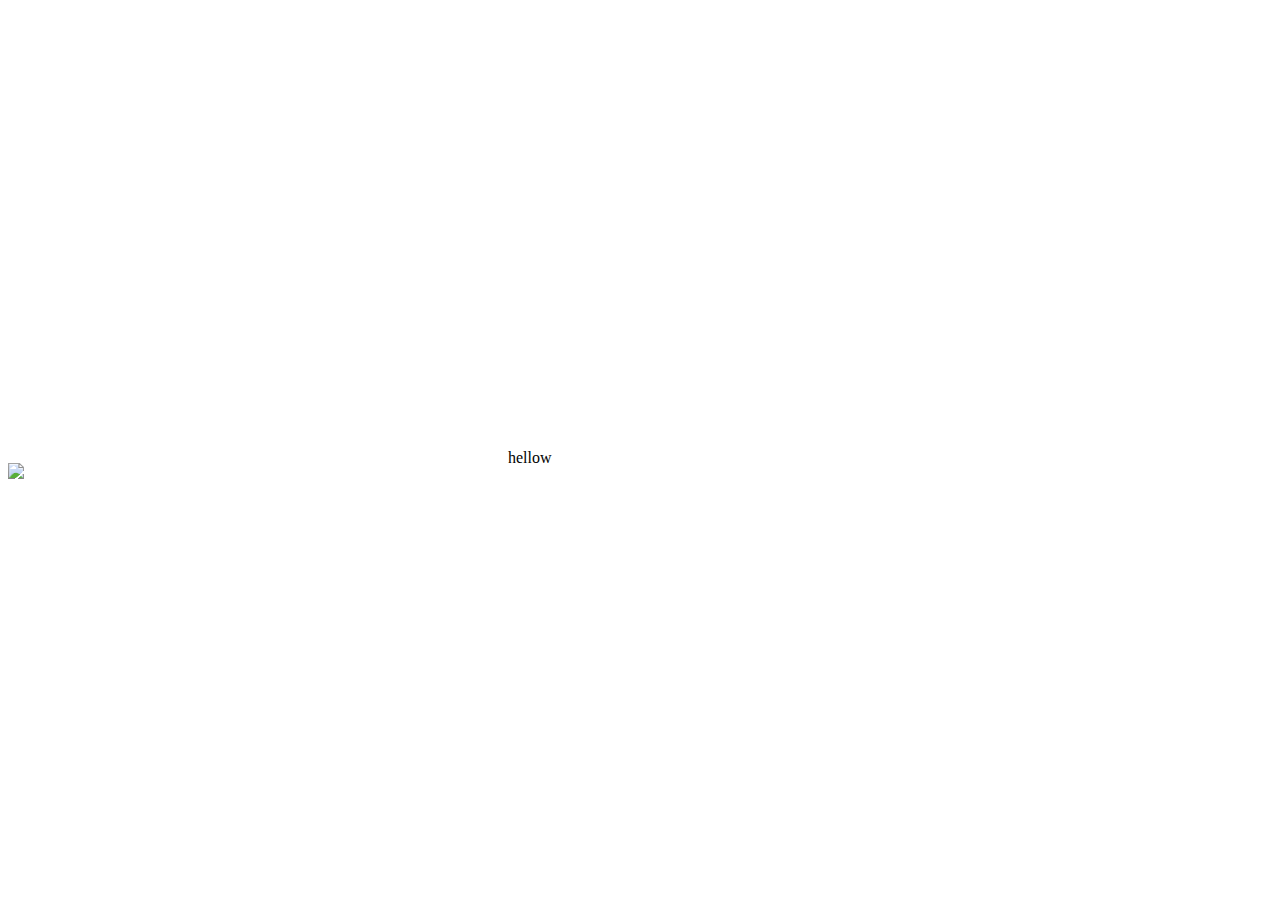
==== index.html @ a758ebba "img add" ====
<!DOCTYPE html>
<html lang="en">
<head>
    <meta charset="UTF-8">
    <meta name="viewport" content="width=device-width, initial-scale=1.0">
    <title>Document</title>
    <style>
        .img {
            margin-top: 10px;
            width :500px;
            display: flex;
            flex-direction: row;

        }

        
 /* Container to center the images */
.container {
    position: relative;
    width: 100%;
    height: 100vh;
    display: flex;
    
    align-items: center;
    overflow: hidden;
}

/* Style for the images */
.moving-img {
    position: absolute;
    width: 500px; /* Adjust as per your image size */
    height: auto;
    animation: moveLeftToRight 5s infinite linear;
    animation-delay: 5s;
}

/* Add different timing for each image to make them move at different times */
.moving-img:nth-child(1) {
    animation-delay: 0s;
}

.moving-img:nth-child(2) {
    animation-delay: 1.5s;
}

.moving-img:nth-child(3) {
    animation-delay: 3s;
}
.moving-img:nth-child(4) {
    animation-delay: 4.5s;
}
.moving-img:nth-child(1) {
    animation-delay: 6s;
}


/* Define the keyframe animation */
@keyframes moveLeftToRight {
    0% {
        transform: translateX(0);
    }

    100% {
        transform: translateX(100vw); /* Moves the image from left to right across the screen */
    }
}


/* Define the keyframe animation */
@keyframes moveImage {
    0% {
        transform: translate(10px, 10px);
    }
    25% {
        transform: translateX( 25px,100px);
    }
    50% {
        transform: translateX( 50px,100px);
    }
    75% {
        transform: translateX( 75px,100px);
    }
    100% {
        transform:translate(100px,100px); /* Moves the image 1px by 1px over time */
    }
}

    </style>
</head>
<body>
    <div class="container">
    <div class="img  ">
 <img src="./img/Screenshot 2025-03-27 144709.png" class="moving-img" />
 <img src="./img/Screenshot 2025-03-27 144709.png" class="moving-img"/>
 <img src="./img/Screenshot 2025-03-27 144709.png" class="moving-img"/>
 <img src="./img/Screenshot 2025-03-27 144709.png" class="moving-img"/>

</div>
 <p class="text">hellow</p>
</div>
</body>
</html>
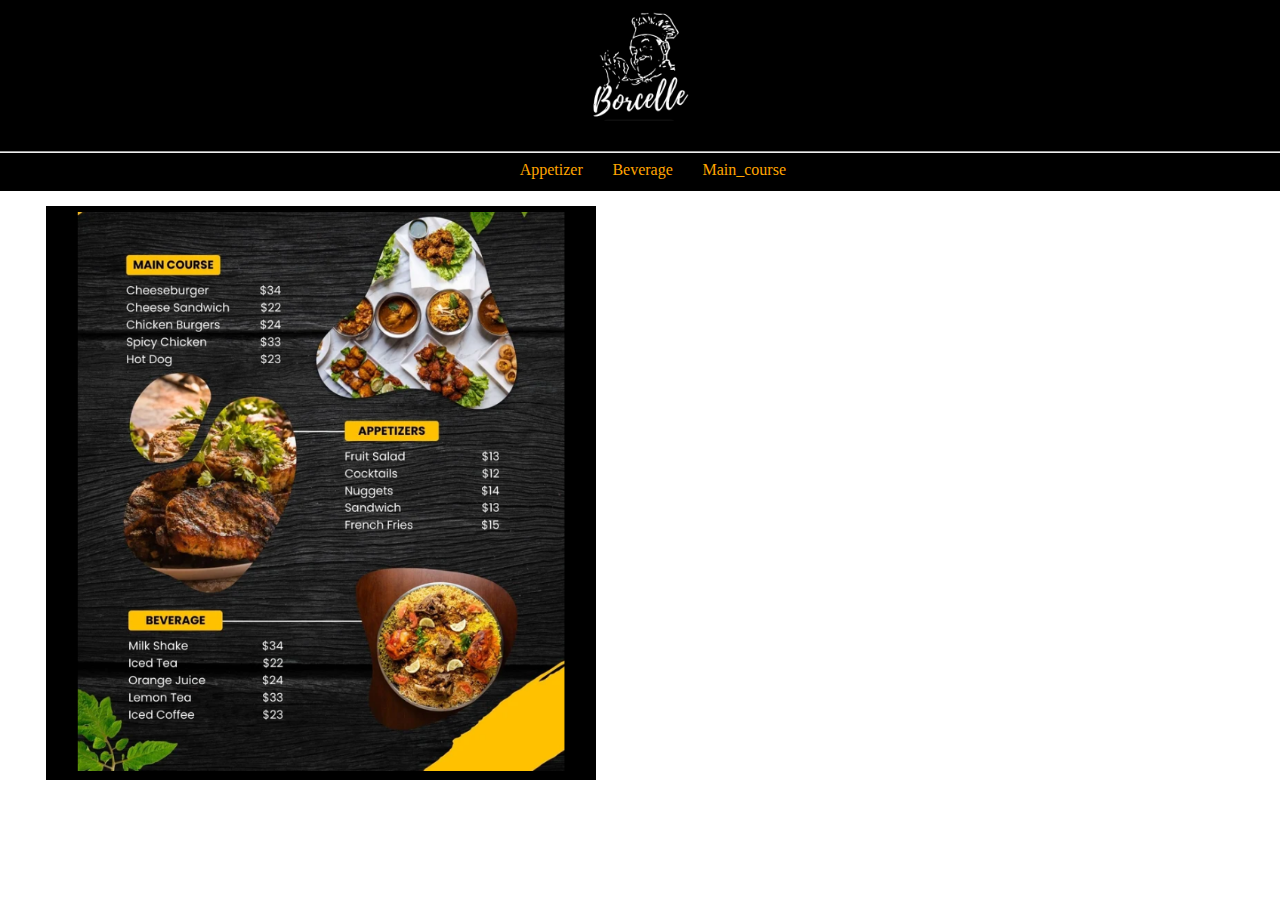
==== commit c0bdb692: "login and some img add" ====
--- a/index.html
+++ b/index.html
@@ -3,100 +3,61 @@
 <head>
     <meta charset="UTF-8">
     <meta name="viewport" content="width=device-width, initial-scale=1.0">
-    <title>Document</title>
+    <title>Borcelle Restaurant</title>
+    <link rel="icon" href="./img/icon.png"/>
     <style>
-        .img {
-            margin-top: 10px;
-            width :500px;
-            display: flex;
-            flex-direction: row;
+        
+        .contanor{
+            background: #000;
+            width: 550px;
+            text-align: center;
+            color: aqua;
+            margin: 2% 0 0% 3%;
+            
+            
+        }
+        .navbar{
+            text-decoration: none;
+            background: #000;
+            margin: -10px;
+            cursor: pointer;
+            text-align: center;
+            padding-bottom: 1%;
+        }
+        .nav{
+            text-decoration: none;
+            color: orange;
+            padding-left: 2%;
+            
+        }
+        .card{
+            
+            width: 900px;
+        
+            margin-top: 20px;
 
         }
-
-        
- /* Container to center the images */
-.container {
-    position: relative;
-    width: 100%;
-    height: 100vh;
-    display: flex;
-    
-    align-items: center;
-    overflow: hidden;
-}
-
-/* Style for the images */
-.moving-img {
-    position: absolute;
-    width: 500px; /* Adjust as per your image size */
-    height: auto;
-    animation: moveLeftToRight 5s infinite linear;
-    animation-delay: 5s;
-}
-
-/* Add different timing for each image to make them move at different times */
-.moving-img:nth-child(1) {
-    animation-delay: 0s;
-}
-
-.moving-img:nth-child(2) {
-    animation-delay: 1.5s;
-}
-
-.moving-img:nth-child(3) {
-    animation-delay: 3s;
-}
-.moving-img:nth-child(4) {
-    animation-delay: 4.5s;
-}
-.moving-img:nth-child(1) {
-    animation-delay: 6s;
-}
-
-
-/* Define the keyframe animation */
-@keyframes moveLeftToRight {
-    0% {
-        transform: translateX(0);
-    }
-
-    100% {
-        transform: translateX(100vw); /* Moves the image from left to right across the screen */
-    }
-}
-
-
-/* Define the keyframe animation */
-@keyframes moveImage {
-    0% {
-        transform: translate(10px, 10px);
-    }
-    25% {
-        transform: translateX( 25px,100px);
-    }
-    50% {
-        transform: translateX( 50px,100px);
-    }
-    75% {
-        transform: translateX( 75px,100px);
-    }
-    100% {
-        transform:translate(100px,100px); /* Moves the image 1px by 1px over time */
-    }
-}
-
+        .img1{
+            text-align: center;
+            width:150px;
+        }
+        .img{
+            width: 500px;
+            padding: 1%;
+            
+        }
     </style>
 </head>
 <body>
-    <div class="container">
-    <div class="img  ">
- <img src="./img/Screenshot 2025-03-27 144709.png" class="moving-img" />
- <img src="./img/Screenshot 2025-03-27 144709.png" class="moving-img"/>
- <img src="./img/Screenshot 2025-03-27 144709.png" class="moving-img"/>
- <img src="./img/Screenshot 2025-03-27 144709.png" class="moving-img"/>
-
-</div>
- <p class="text">hellow</p>
-</div>
+    <nav class="navbar ">
+        <img src="./img/icon.png" class="img1"/><br><br><hr>
+        <a href="./page/appetizers.html" class="nav">Appetizer</a>
+        <a href="./page/beverage.html" class="nav">Beverage</a>
+        <a href="./page/main_course.html" class="nav">Main_course</a>
+        
+    </nav>
+   <div class="contanor">
+    <img src="./img/meanu.png" alt="meanu" class="img">
+   </div>
 </body>
 </html>